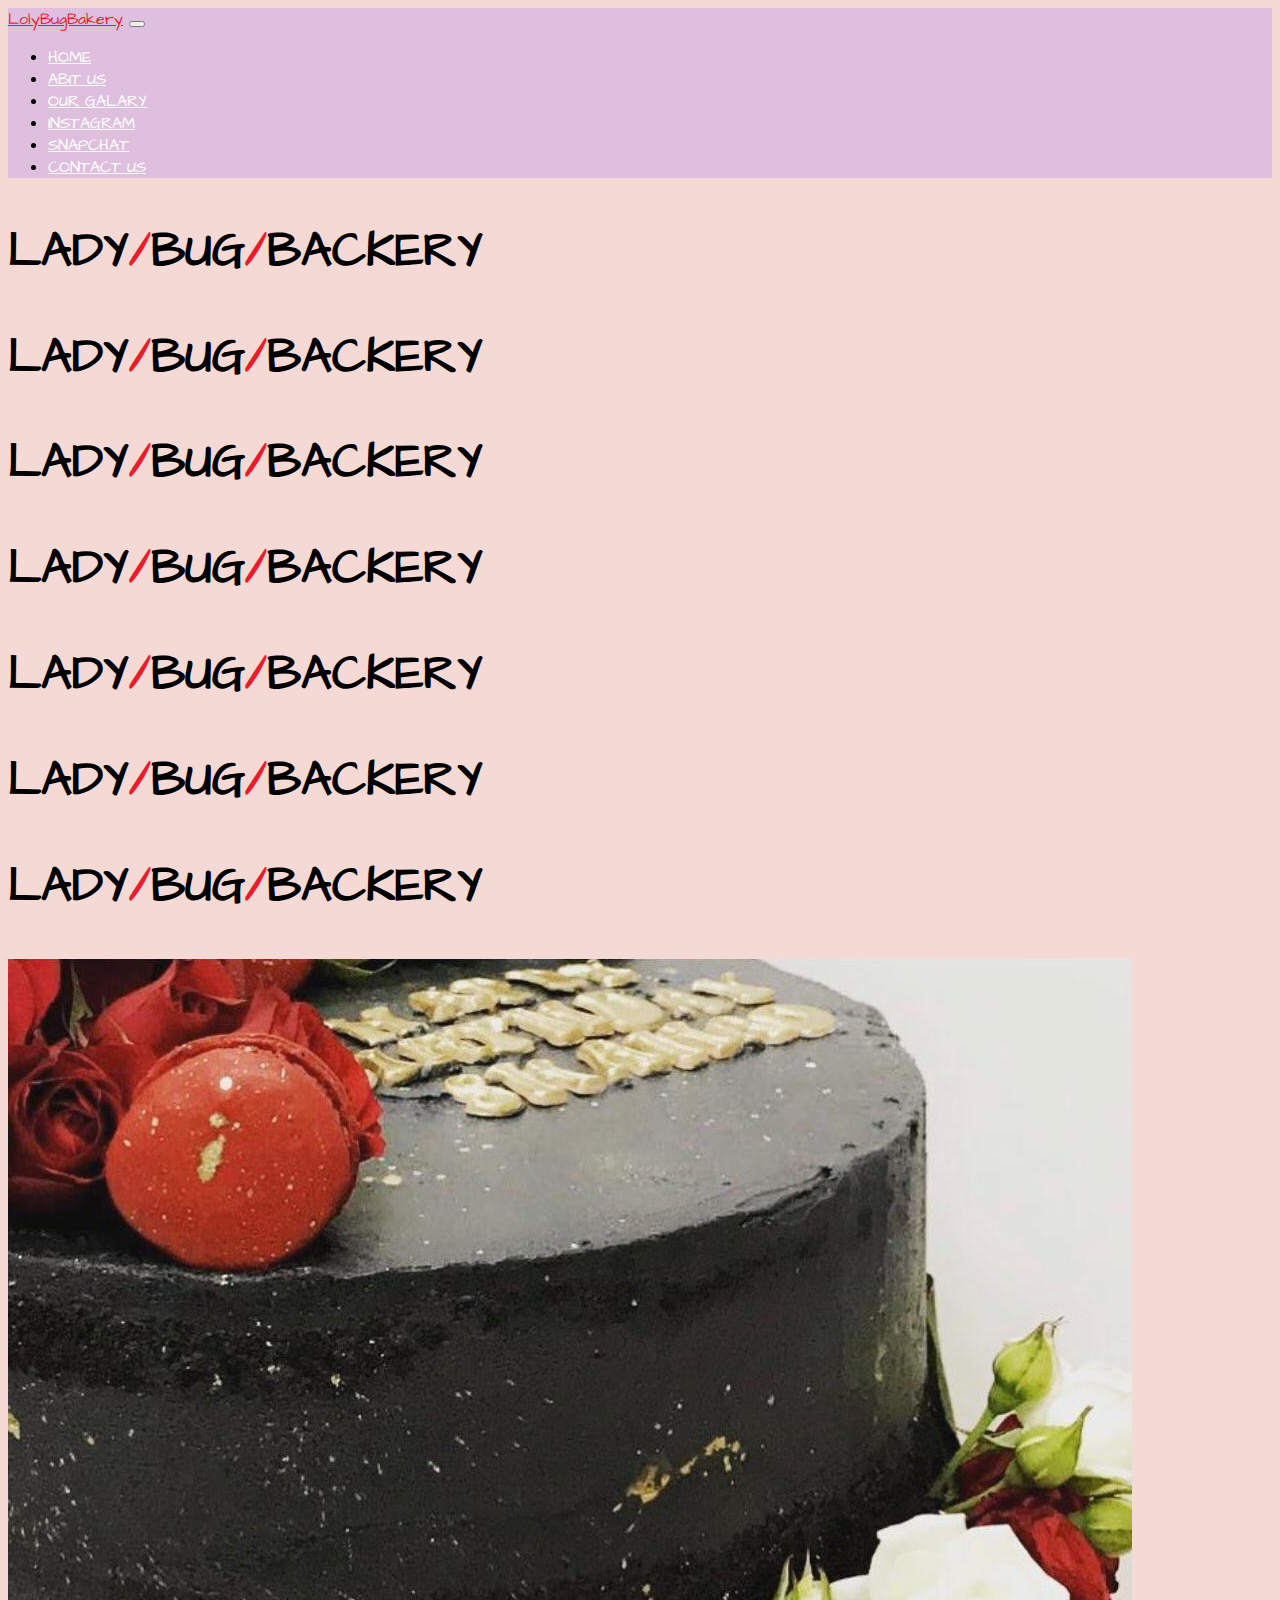
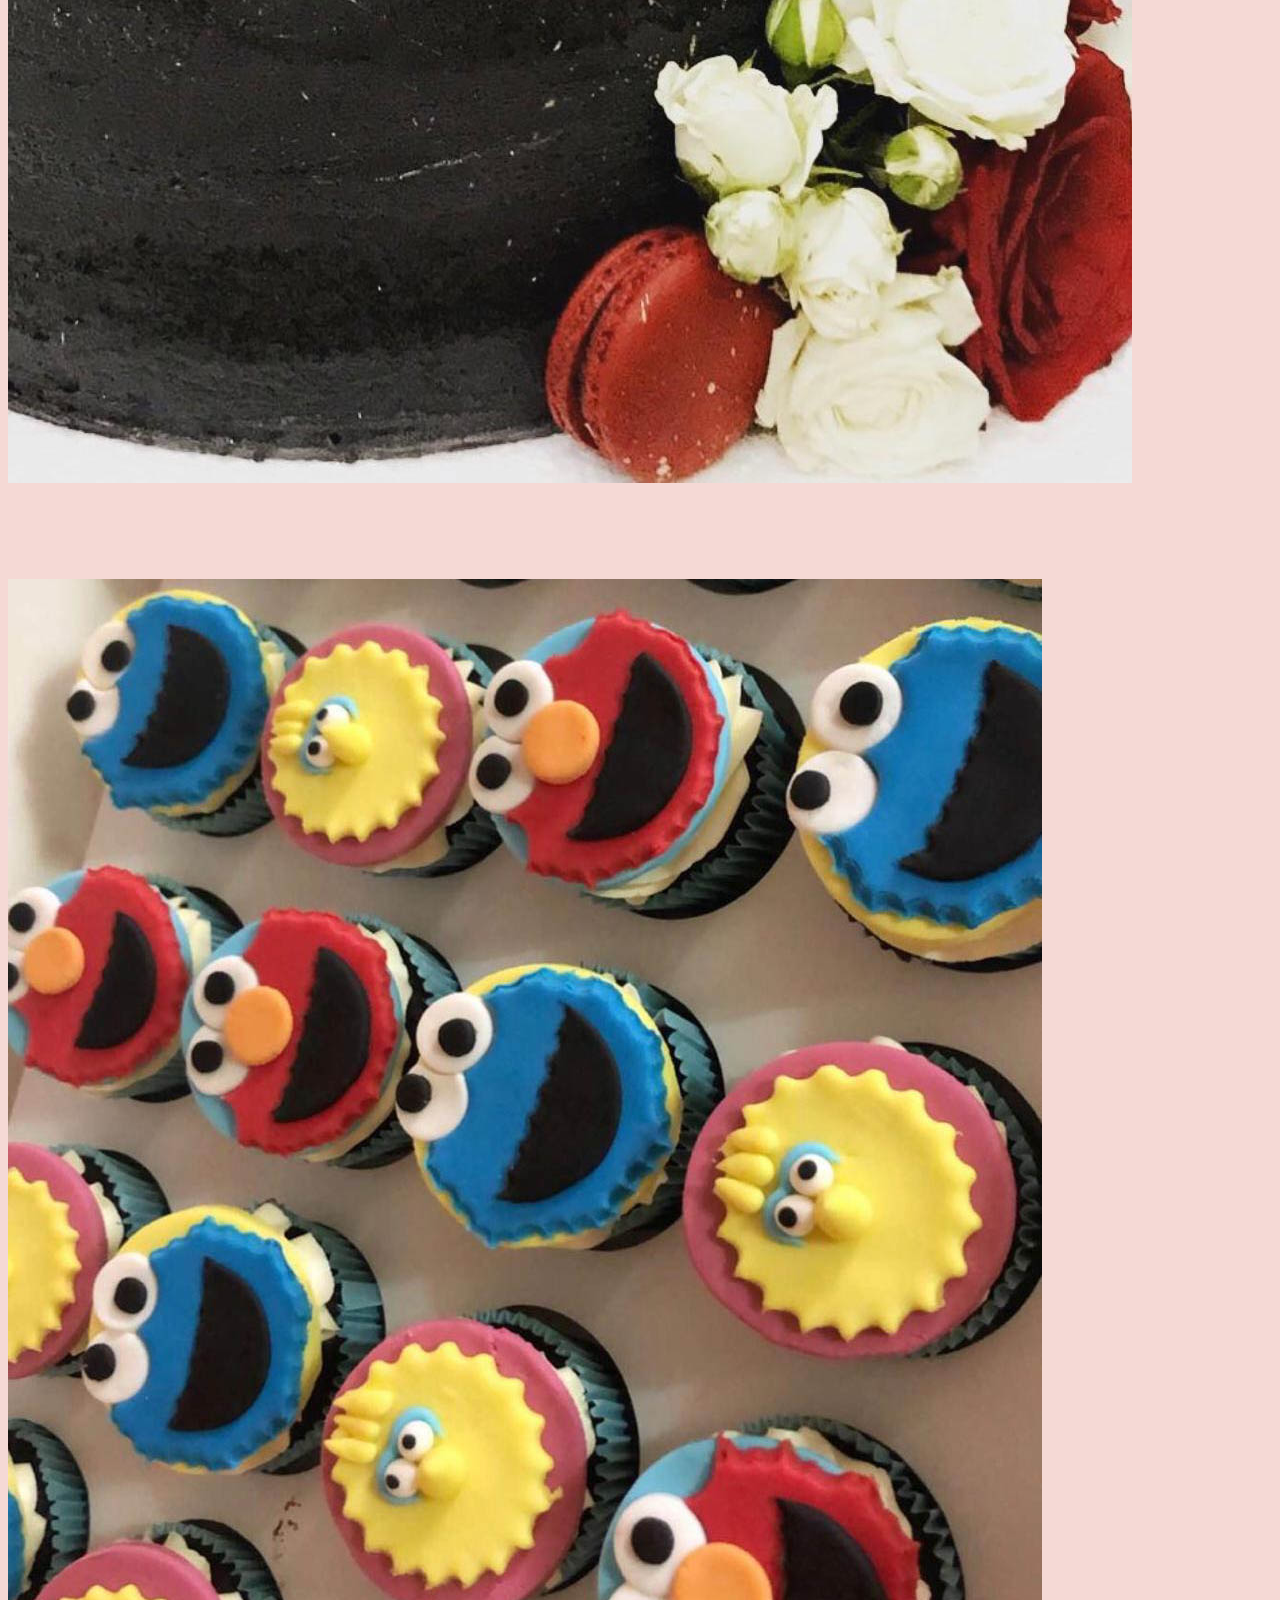
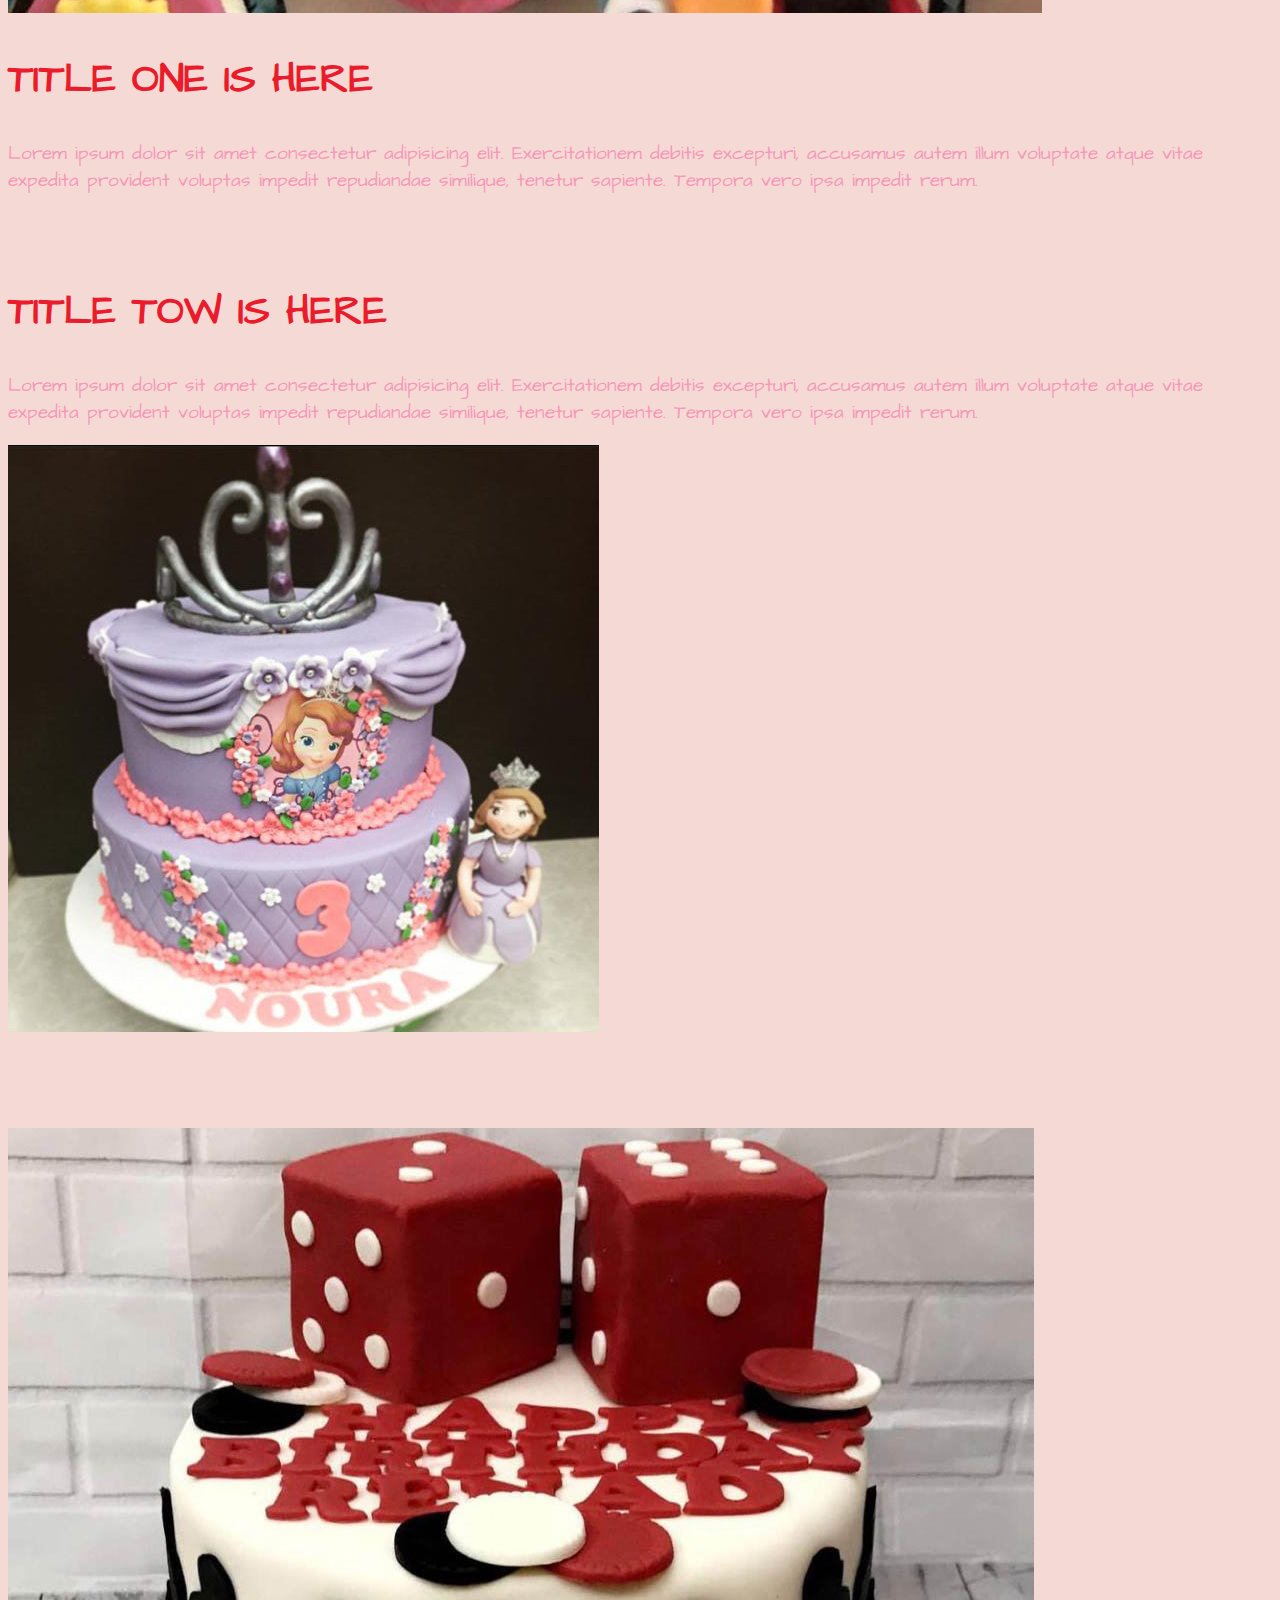
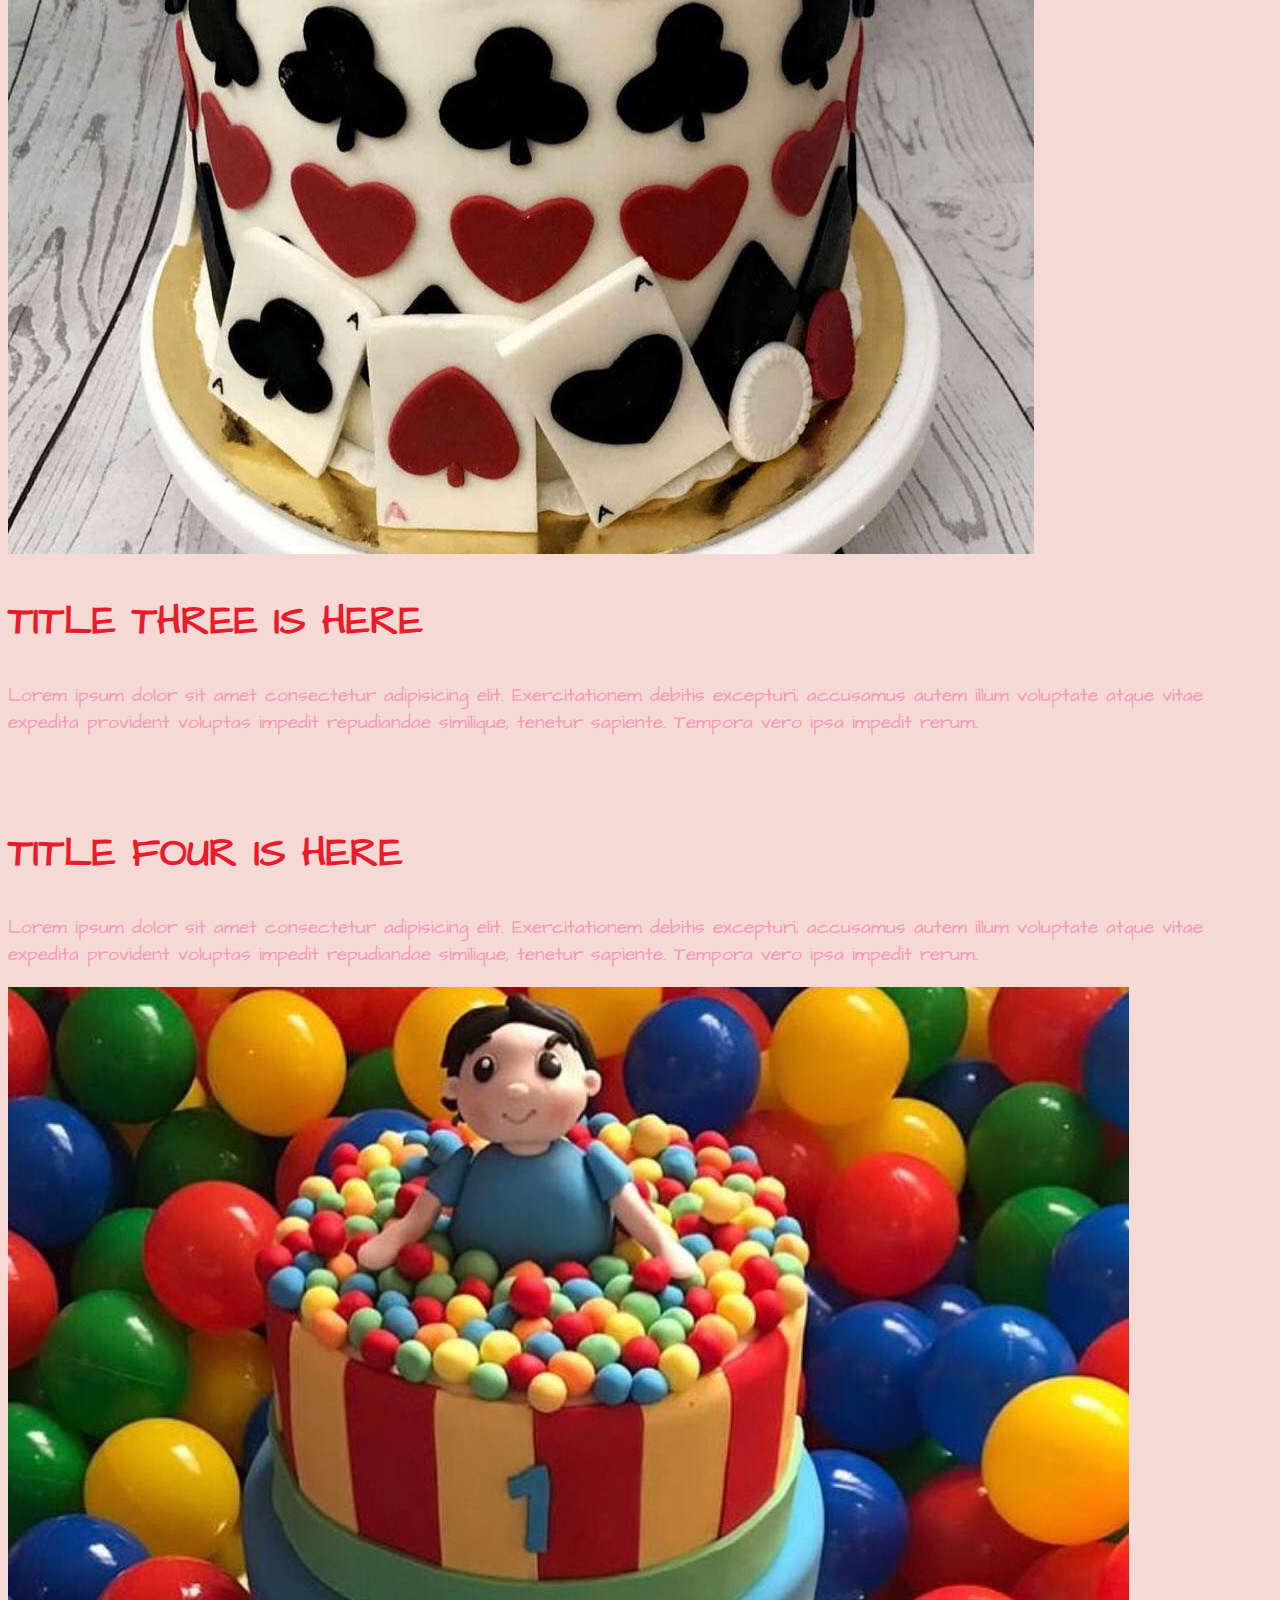
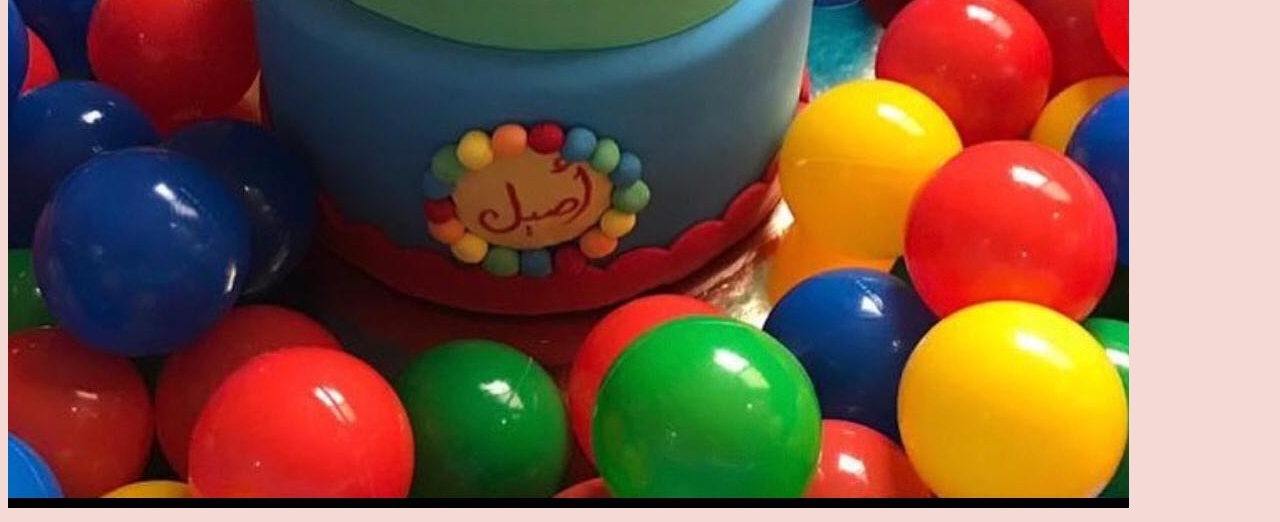
==== index.html @ 3d69ec0e "Add files via upload" ====
<!doctype html>
<html lang="en">

<head>
    <!-- Required meta tags -->
    <meta charset="utf-8">
    <meta name="viewport" content="width=device-width, initial-scale=1, shrink-to-fit=no">

    <!-- Bootstrap CSS -->
    <link rel="stylesheet" href="https://stackpath.bootstrapcdn.com/bootstrap/4.5.0/css/bootstrap.min.css"
        integrity="sha384-9aIt2nRpC12Uk9gS9baDl411NQApFmC26EwAOH8WgZl5MYYxFfc+NcPb1dKGj7Sk" crossorigin="anonymous">
        <link rel="stylesheet" href="style.css">
        <link href="https://fonts.googleapis.com/css2?family=El+Messiri:wght@600&display=swap" rel="stylesheet">
        <link href="https://fonts.googleapis.com/css2?family=Architects+Daughter&display=swap" rel="stylesheet">

    <title>LadyBugBackery</title>
</head>

<body>

    <!-- navbar element -->
    <nav id="mainNavbar" class="navbar  navbar-dark navbar-expand-md py-0 fixed-top">
        <a href="" class="navbar-brand">LolyBugBakery</a>
        <button class="navbar-toggler" data-toggle="collapse" data-target="#navLinks" aria="toggle navigation">
            <span class="navbar-toggler-icon"></span>
        </button>
        <div class="collapse navbar-collapse" id="navLinks">
            <ul class="navbar-nav">
                <li class="nav-item"><a href="" class="nav-link">HOME</a>
                </li>
                <li class="nav-item">
                    <a href="" class="nav-link">ABIT US</a>
                </li>
                <li class="nav-item"><a href="" class="nav-link">OUR GALARY</a>
                </li>
                <li class="nav-item"><a href="" class="nav-link">INSTAGRAM</a>
                </li>
                <li class="nav-item"><a href="" class="nav-link">SNAPCHAT</a>
                </li>
                <li class="nav-item"><a href="" class="nav-link">CONTACT US</a>
                </li>
            </ul>
        </div>
    </nav>
    <section class="container-fluid px-0">
        <div class="row align-items-center">
            <div class="col-lg-6">
                <div id="headinggroup" class="text-center text-white d-none d-lg-block mt-5">
                    <h2 class="display-3">LADY<span>/</span>BUG<span>/</span>BACKERY</h2>
                    <h2 class="display-3">LADY<span>/</span>BUG<span>/</span>BACKERY</h2>
                    <h2 class="display-3">LADY<span>/</span>BUG<span>/</span>BACKERY</h2>
                    <h2 class="display-3">LADY<span>/</span>BUG<span>/</span>BACKERY</h2>
                    <h2 class="display-3">LADY<span>/</span>BUG<span>/</span>BACKERY</h2>
                    <h2 class="display-3">LADY<span>/</span>BUG<span>/</span>BACKERY</h2>
                    <h2 class="display-3">LADY<span>/</span>BUG<span>/</span>BACKERY</h2>
                </div>
            </div>
            <div class="col-lg-6">
                <img class="img-fluid" src="1.jpg" alt="">
            </div>
        </div>
    </section>
    <section class="container-fluid px-0 text-center">
        <div class="row align-items-center content">
            <div class="col-md-6 order-2 order-md-1">
                <img src="6.jpg" class="img-fluid" alt="">
            </div>
            <div id="h2font" class="col-md-6 order-1 ordermd-2 justify-content-center">
                <DIV class="row justify-content-center">
                    <div class="col-10 col-lg-8 ">
                        <h2>TITLE ONE  IS HERE</h2>
                        <P>Lorem ipsum dolor sit amet consectetur adipisicing elit. Exercitationem debitis excepturi, accusamus autem illum
                        voluptate atque vitae expedita provident voluptas impedit repudiandae similique, tenetur sapiente. Tempora vero ipsa
                        impedit rerum.</P>
                    </div>
                </DIV>
            </div>
        </div>
        <div class="row align-items-center content">
            
            <div id="h2font" class="col-md-6 order-1 ordermd-2 justify-content-center">
                <DIV class="row justify-content-center">
                    <div class="col-10 col-lg-8 ">
                        <h2>TITLE TOW IS HERE</h2>
                        <P>Lorem ipsum dolor sit amet consectetur adipisicing elit. Exercitationem debitis excepturi, accusamus
                            autem illum
                            voluptate atque vitae expedita provident voluptas impedit repudiandae similique, tenetur sapiente.
                            Tempora vero ipsa
                            impedit rerum.</P>
                    </div>
                </DIV>
            </div>
            <div class="col-md-6 order-2 order-md-1">
                <img src="2.jpg" class="img-fluid" alt="">
            </div>
        </div>
        <div class="row align-items-center content">
            <div class="col-md-6 order-2 order-md-1">
                <img src="5.jpg" class="img-fluid" alt="">
            </div>
            <div id="h2font" class="col-md-6 order-1 ordermd-2 justify-content-center">
                <DIV class="row justify-content-center">
                    <div class="col-10 col-lg-8 ">
                        <h2>TITLE THREE IS HERE</h2>
                        <P>Lorem ipsum dolor sit amet consectetur adipisicing elit. Exercitationem debitis excepturi, accusamus
                            autem illum
                            voluptate atque vitae expedita provident voluptas impedit repudiandae similique, tenetur sapiente.
                            Tempora vero ipsa
                            impedit rerum.</P>
                    </div>
                </DIV>
            </div>
        </div>
        <div class="row align-items-center content">
        
            <div id="h2font" class="col-md-6 order-1 ordermd-2 justify-content-center">
                <DIV class="row justify-content-center">
                    <div class="col-10 col-lg-8 ">
                        <h2>TITLE FOUR IS HERE</h2>
                        <P>Lorem ipsum dolor sit amet consectetur adipisicing elit. Exercitationem debitis excepturi, accusamus
                            autem illum
                            voluptate atque vitae expedita provident voluptas impedit repudiandae similique, tenetur sapiente.
                            Tempora vero ipsa
                            impedit rerum.</P>
                    </div>
                </DIV>
            </div>
            <div class="col-md-6 order-2 order-md-1">
                <img src="4.jpg" class="img-fluid" alt="">
            </div>
        </div>
                
    </section>

    <!-- Optional JavaScript -->
    <!-- jQuery first, then Popper.js, then Bootstrap JS -->
    <script src="https://code.jquery.com/jquery-3.5.1.slim.min.js"
        integrity="sha384-DfXdz2htPH0lsSSs5nCTpuj/zy4C+OGpamoFVy38MVBnE+IbbVYUew+OrCXaRkfj"
        crossorigin="anonymous"></script>
    <script src="https://cdn.jsdelivr.net/npm/popper.js@1.16.0/dist/umd/popper.min.js"
        integrity="sha384-Q6E9RHvbIyZFJoft+2mJbHaEWldlvI9IOYy5n3zV9zzTtmI3UksdQRVvoxMfooAo"
        crossorigin="anonymous"></script>
    <script src="https://stackpath.bootstrapcdn.com/bootstrap/4.5.0/js/bootstrap.min.js"
        integrity="sha384-OgVRvuATP1z7JjHLkuOU7Xw704+h835Lr+6QL9UvYjZE3Ipu6Tp75j7Bh/kR0JKI"
        crossorigin="anonymous"></script>

    </body>

</html>
---- style.css ----
body {
    background-color: #f5d9d5;
    font-family: 'Architects Daughter', cursive;
}
.navbar {
    font-weight: 100;
}

.navbar .navbar-brand {
    color: #ea1c2c;
}

.navbar .nav-link {
    color: white;
}

#mainNavbar .nav-link:hover {
    color: #ea1c2c;
}

#headinggroup span {
    color: #ea1c2c;
}

#headinggroup h2 {
    font-size: 3rem;
}



#h2font h2{
    font-size: 2.5rem;
    color: #ea1c2c;
}
#h2font p{
    font-size: 1.2rem;
    color: #f498b8;
}

.content {
    margin-top: 90px;
}

.navbar {
    background-color: rgb(222,192,222);
}

@media (max-width: 800px){
    h2 {
        font-weight: 100;
        font-size: 1.5rem;
    }
}
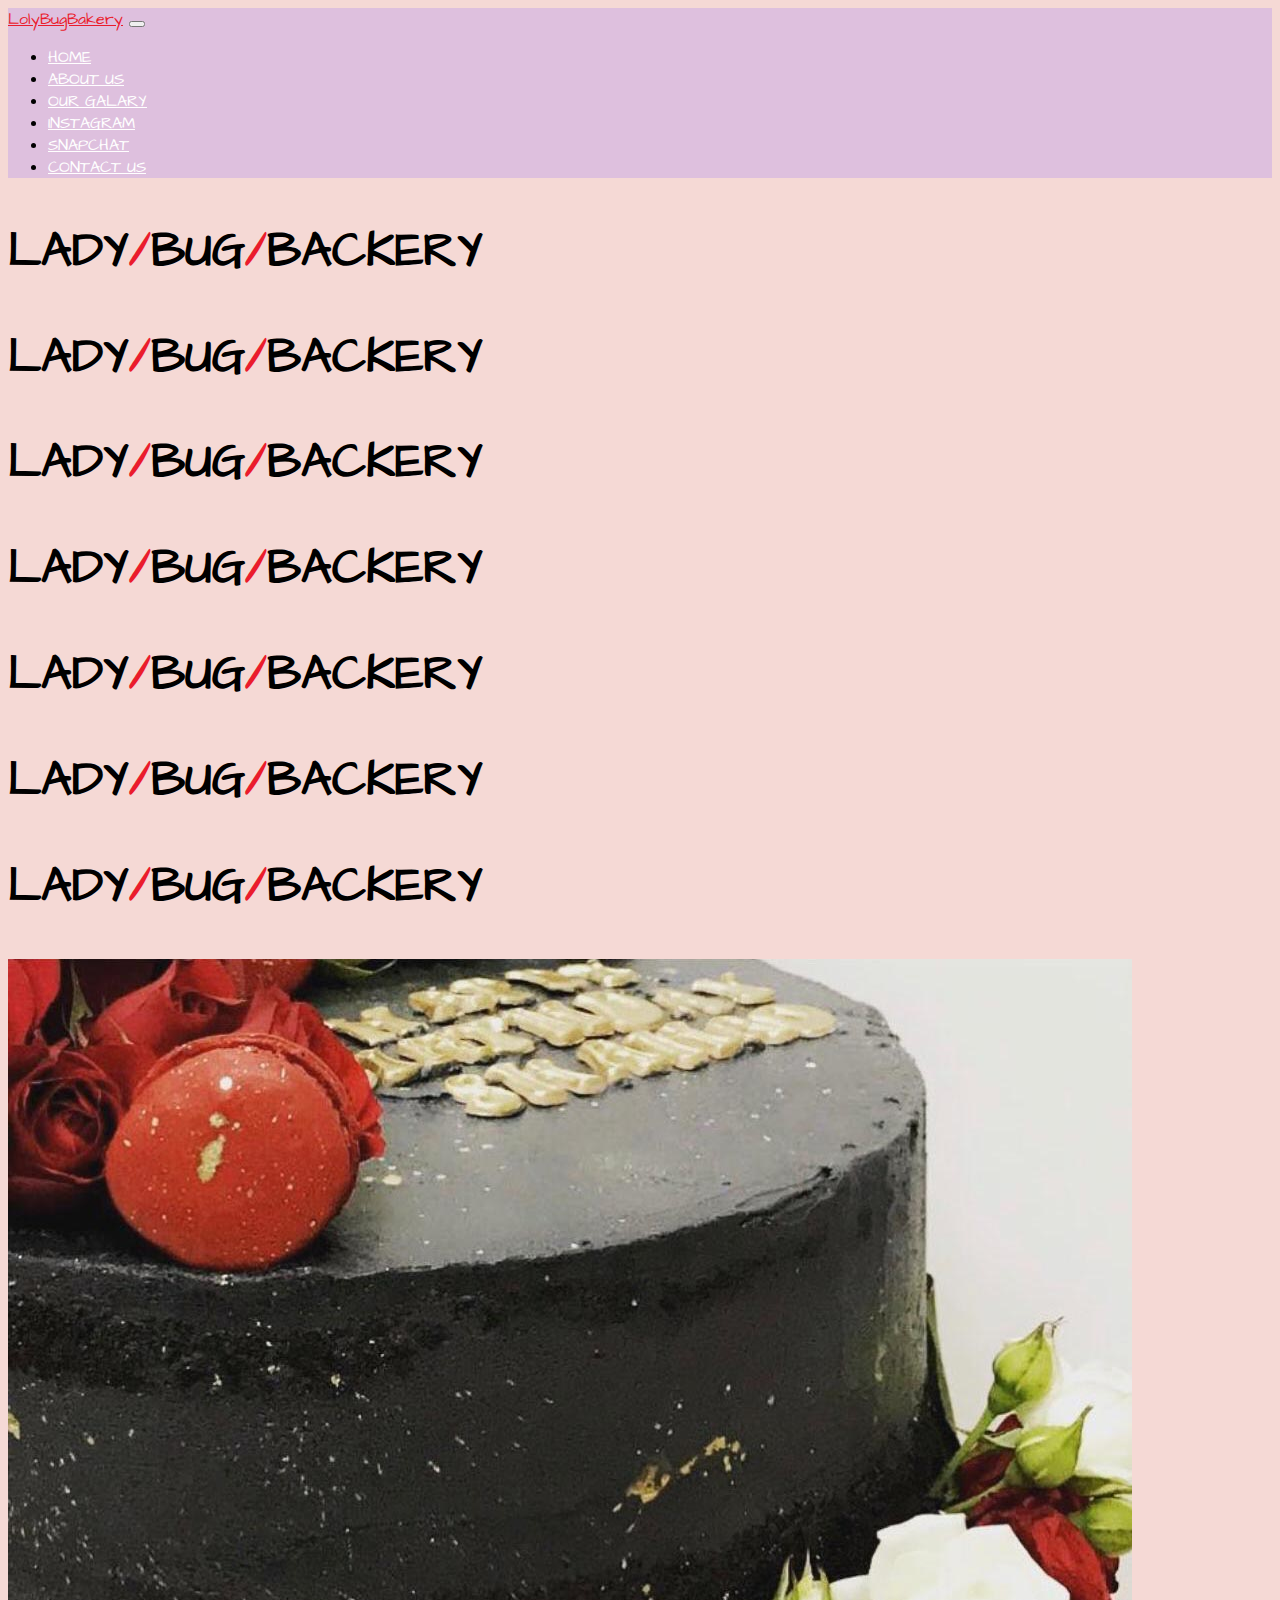
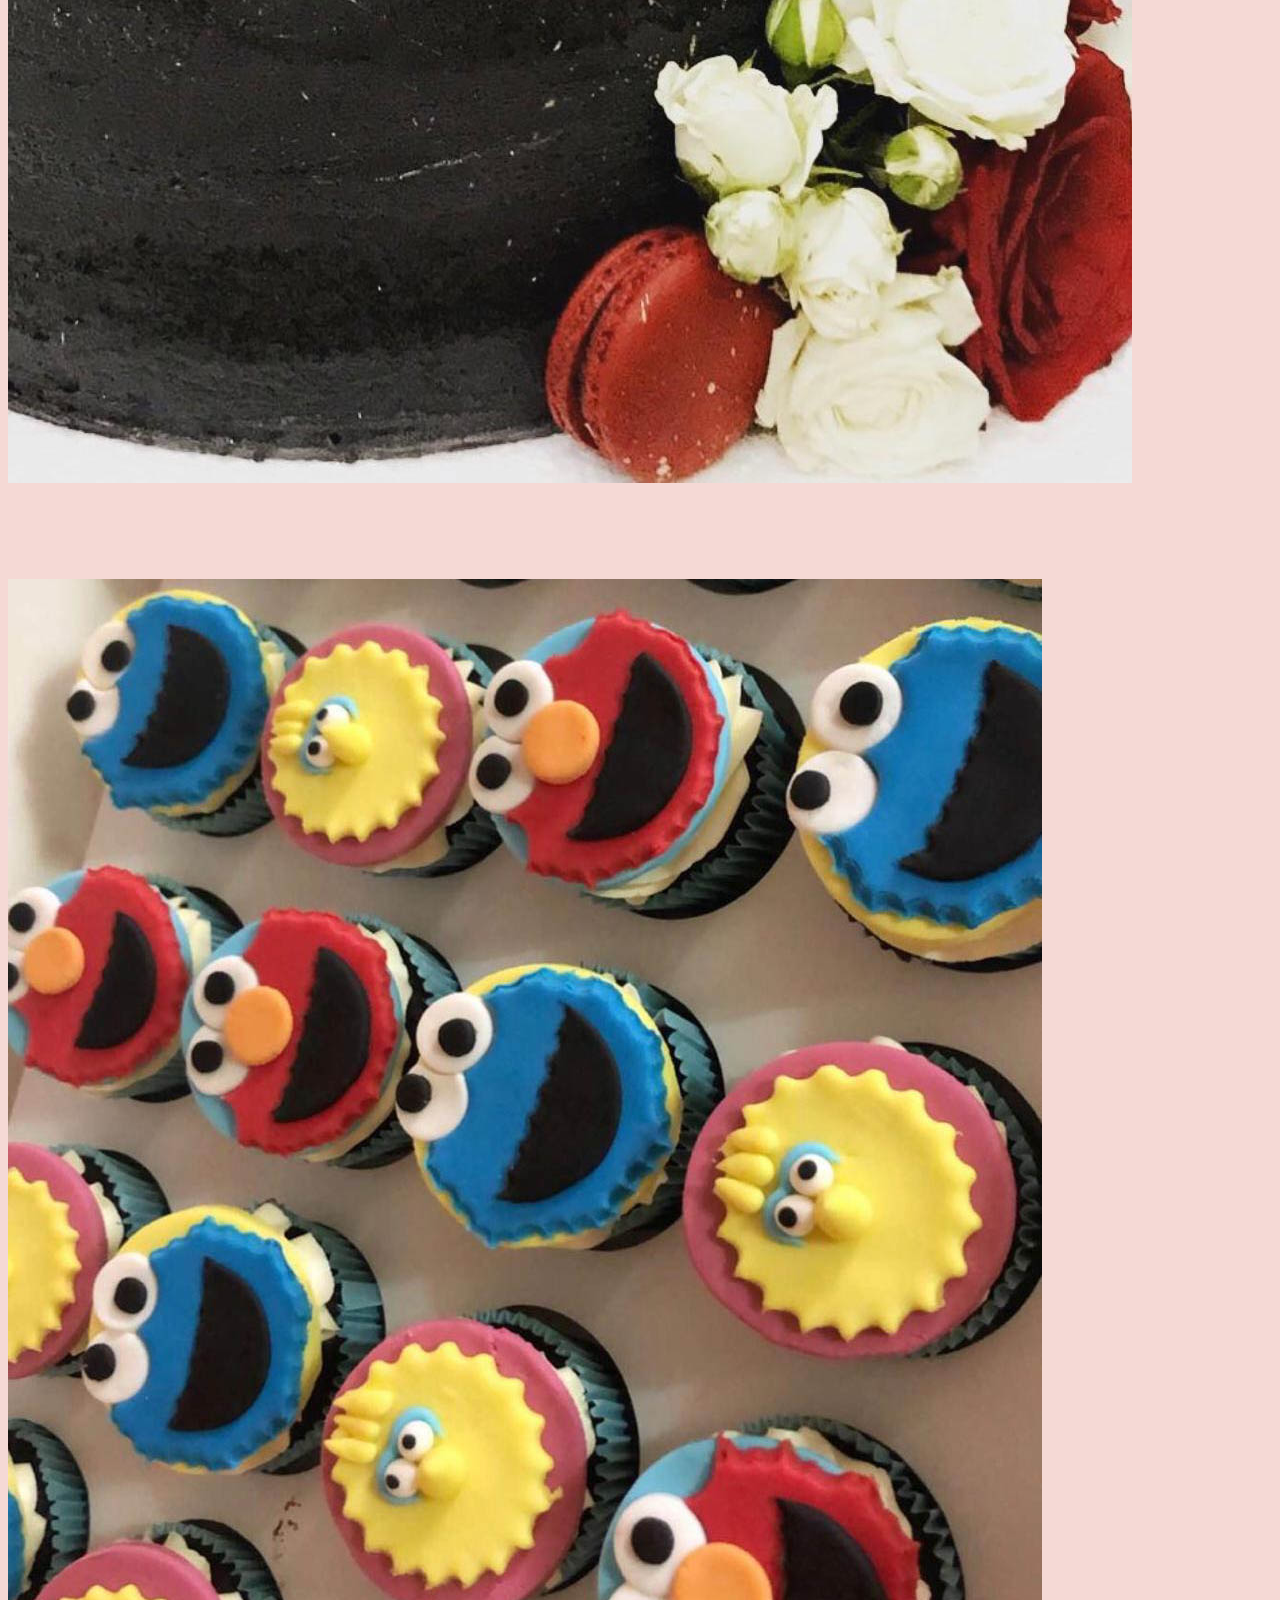
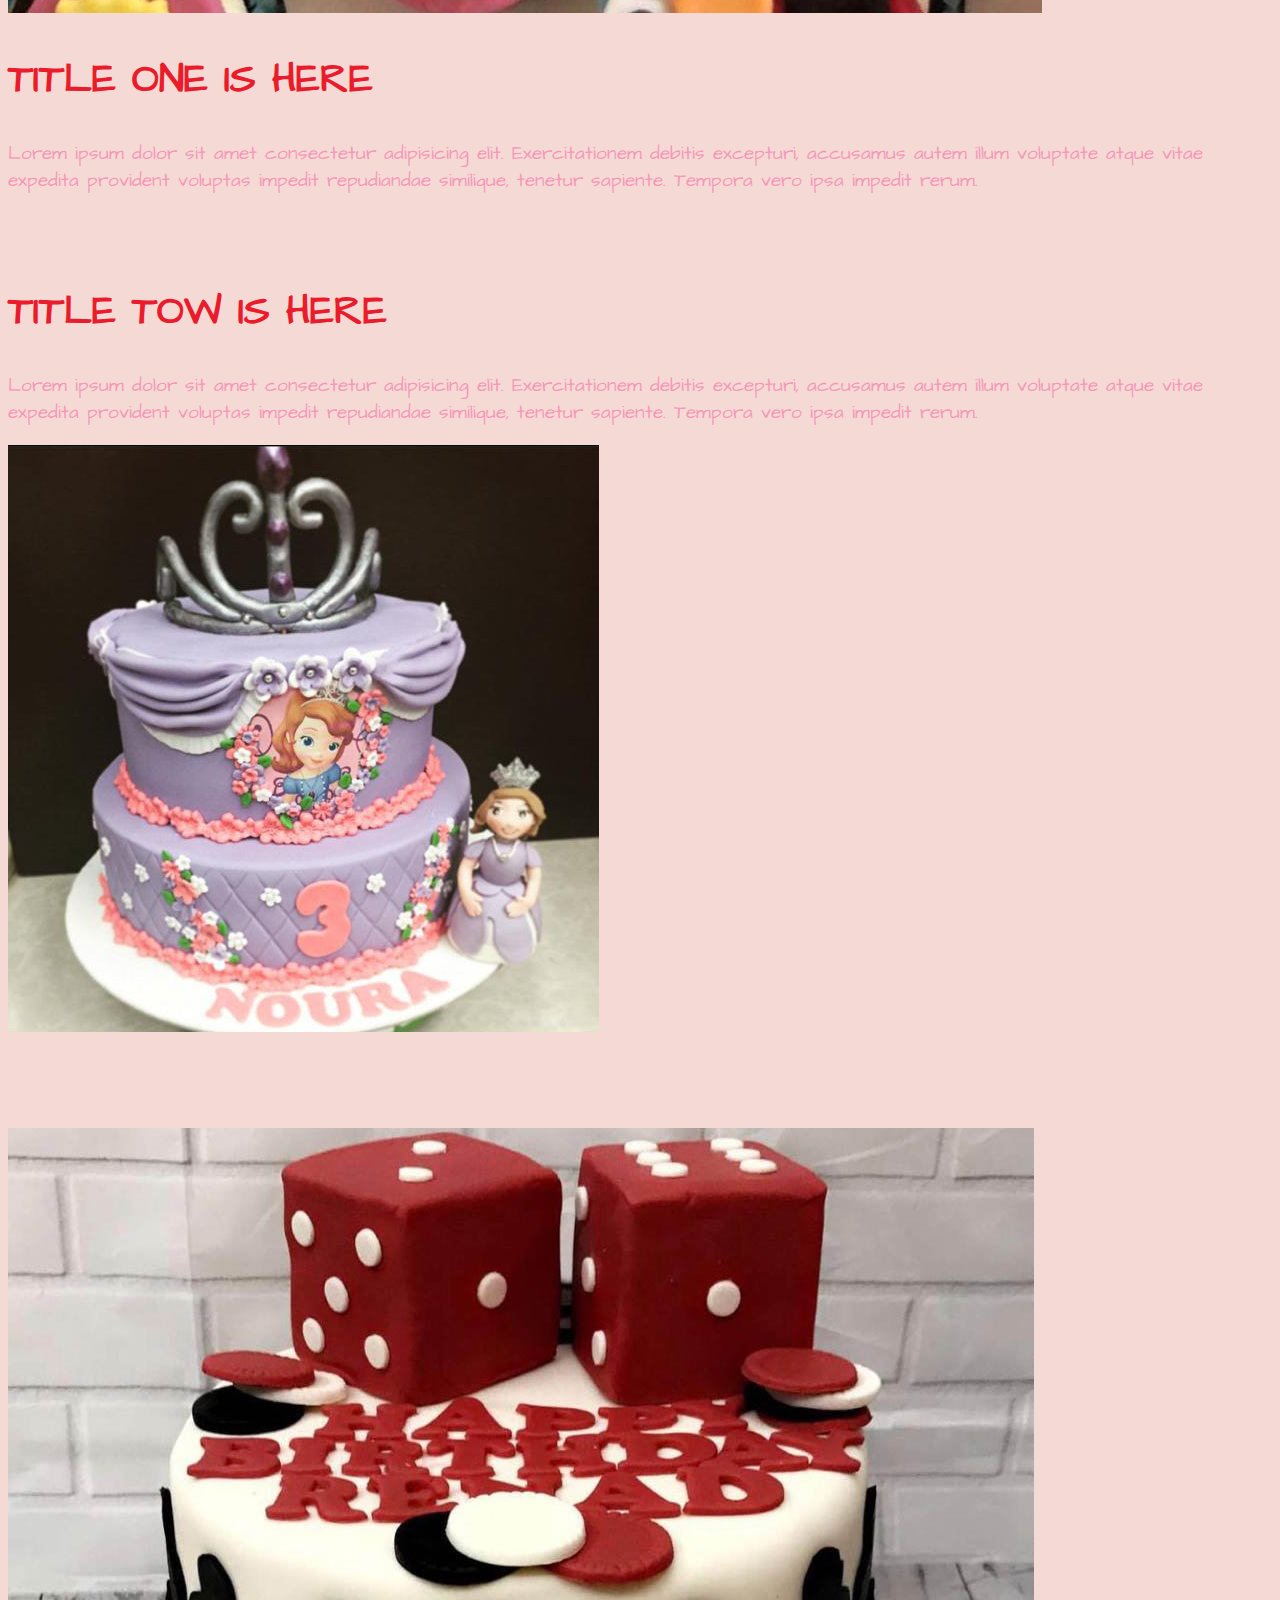
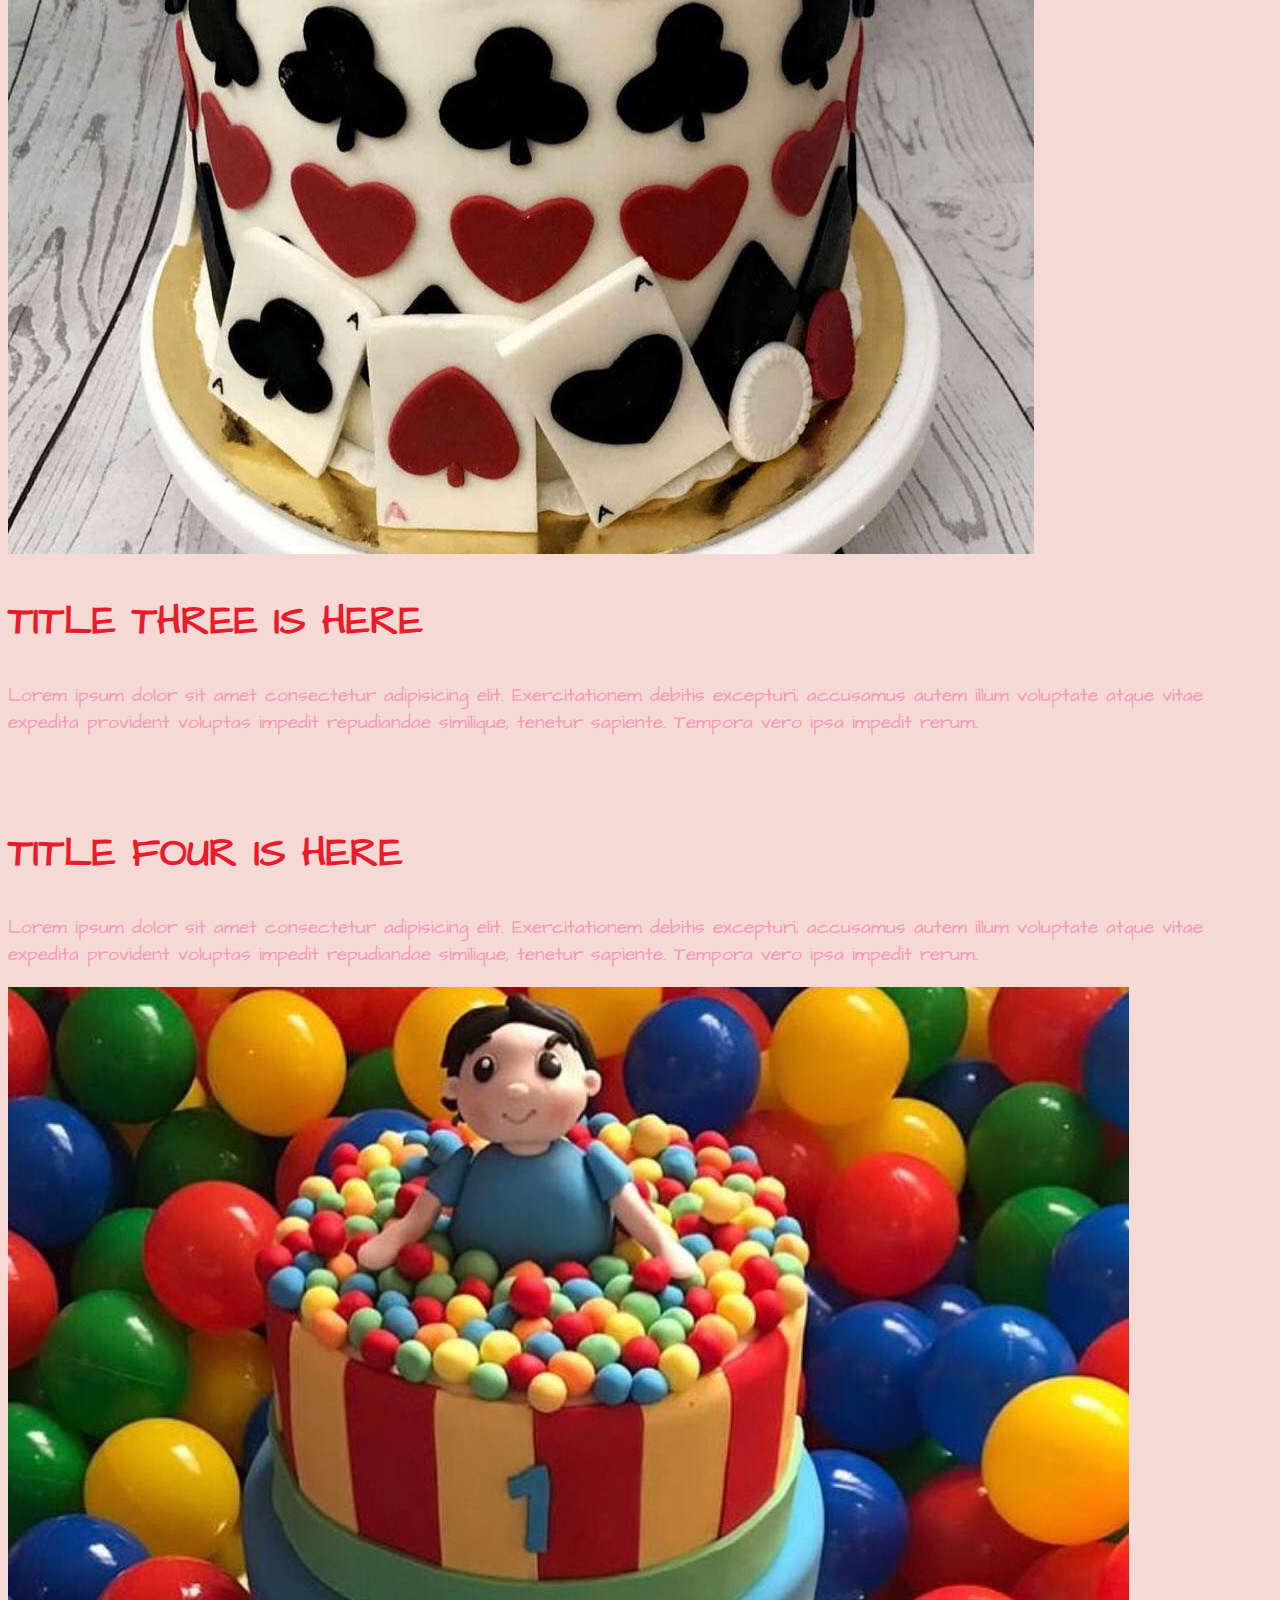
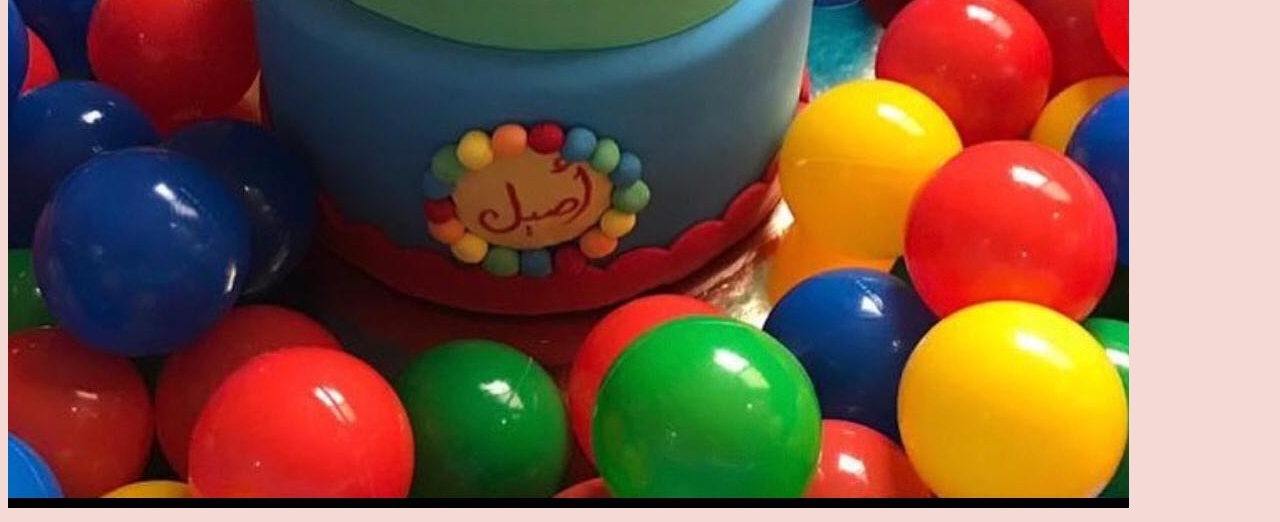
==== commit a1220068: "Add files via upload" ====
--- a/index.html
+++ b/index.html
@@ -20,28 +20,29 @@
 
     <!-- navbar element -->
     <nav id="mainNavbar" class="navbar  navbar-dark navbar-expand-md py-0 fixed-top">
-        <a href="" class="navbar-brand">LolyBugBakery</a>
+        <a href="index.html" class="navbar-brand">LolyBugBakery</a>
         <button class="navbar-toggler" data-toggle="collapse" data-target="#navLinks" aria="toggle navigation">
             <span class="navbar-toggler-icon"></span>
         </button>
         <div class="collapse navbar-collapse" id="navLinks">
             <ul class="navbar-nav">
-                <li class="nav-item"><a href="" class="nav-link">HOME</a>
+                <li class="nav-item"><a href="index.html" class="nav-link">HOME</a>
                 </li>
                 <li class="nav-item">
-                    <a href="" class="nav-link">ABIT US</a>
+                    <a href="" class="nav-link">ABOUT US</a>
                 </li>
-                <li class="nav-item"><a href="" class="nav-link">OUR GALARY</a>
+                <li class="nav-item"><a href="html/ourgalary.html" class="nav-link">OUR GALARY</a>
                 </li>
-                <li class="nav-item"><a href="" class="nav-link">INSTAGRAM</a>
+                <li class="nav-item"><a href="https://www.instagram.com/ladybugbakery" class="nav-link">INSTAGRAM</a>
                 </li>
-                <li class="nav-item"><a href="" class="nav-link">SNAPCHAT</a>
+                <li class="nav-item"><a href="https://www.snapchat.com/add/ladybugbakery" class="nav-link">SNAPCHAT</a>
                 </li>
                 <li class="nav-item"><a href="" class="nav-link">CONTACT US</a>
                 </li>
             </ul>
         </div>
     </nav>
+ 
     <section class="container-fluid px-0">
         <div class="row align-items-center">
             <div class="col-lg-6">
@@ -56,14 +57,14 @@
                 </div>
             </div>
             <div class="col-lg-6">
-                <img class="img-fluid" src="1.jpg" alt="">
+                <img class="img-fluid" src="img/1.jpg" alt="">
             </div>
         </div>
     </section>
     <section class="container-fluid px-0 text-center">
         <div class="row align-items-center content">
             <div class="col-md-6 order-2 order-md-1">
-                <img src="6.jpg" class="img-fluid" alt="">
+                <img src="img/6.jpg" class="img-fluid" alt="">
             </div>
             <div id="h2font" class="col-md-6 order-1 ordermd-2 justify-content-center">
                 <DIV class="row justify-content-center">
@@ -91,12 +92,12 @@
                 </DIV>
             </div>
             <div class="col-md-6 order-2 order-md-1">
-                <img src="2.jpg" class="img-fluid" alt="">
+                <img src="img/2.jpg" class="img-fluid" alt="">
             </div>
         </div>
         <div class="row align-items-center content">
             <div class="col-md-6 order-2 order-md-1">
-                <img src="5.jpg" class="img-fluid" alt="">
+                <img src="img/5.jpg" class="img-fluid" alt="">
             </div>
             <div id="h2font" class="col-md-6 order-1 ordermd-2 justify-content-center">
                 <DIV class="row justify-content-center">
@@ -126,7 +127,7 @@
                 </DIV>
             </div>
             <div class="col-md-6 order-2 order-md-1">
-                <img src="4.jpg" class="img-fluid" alt="">
+                <img src="img/4.jpg" class="img-fluid" alt="">
             </div>
         </div>
                 
